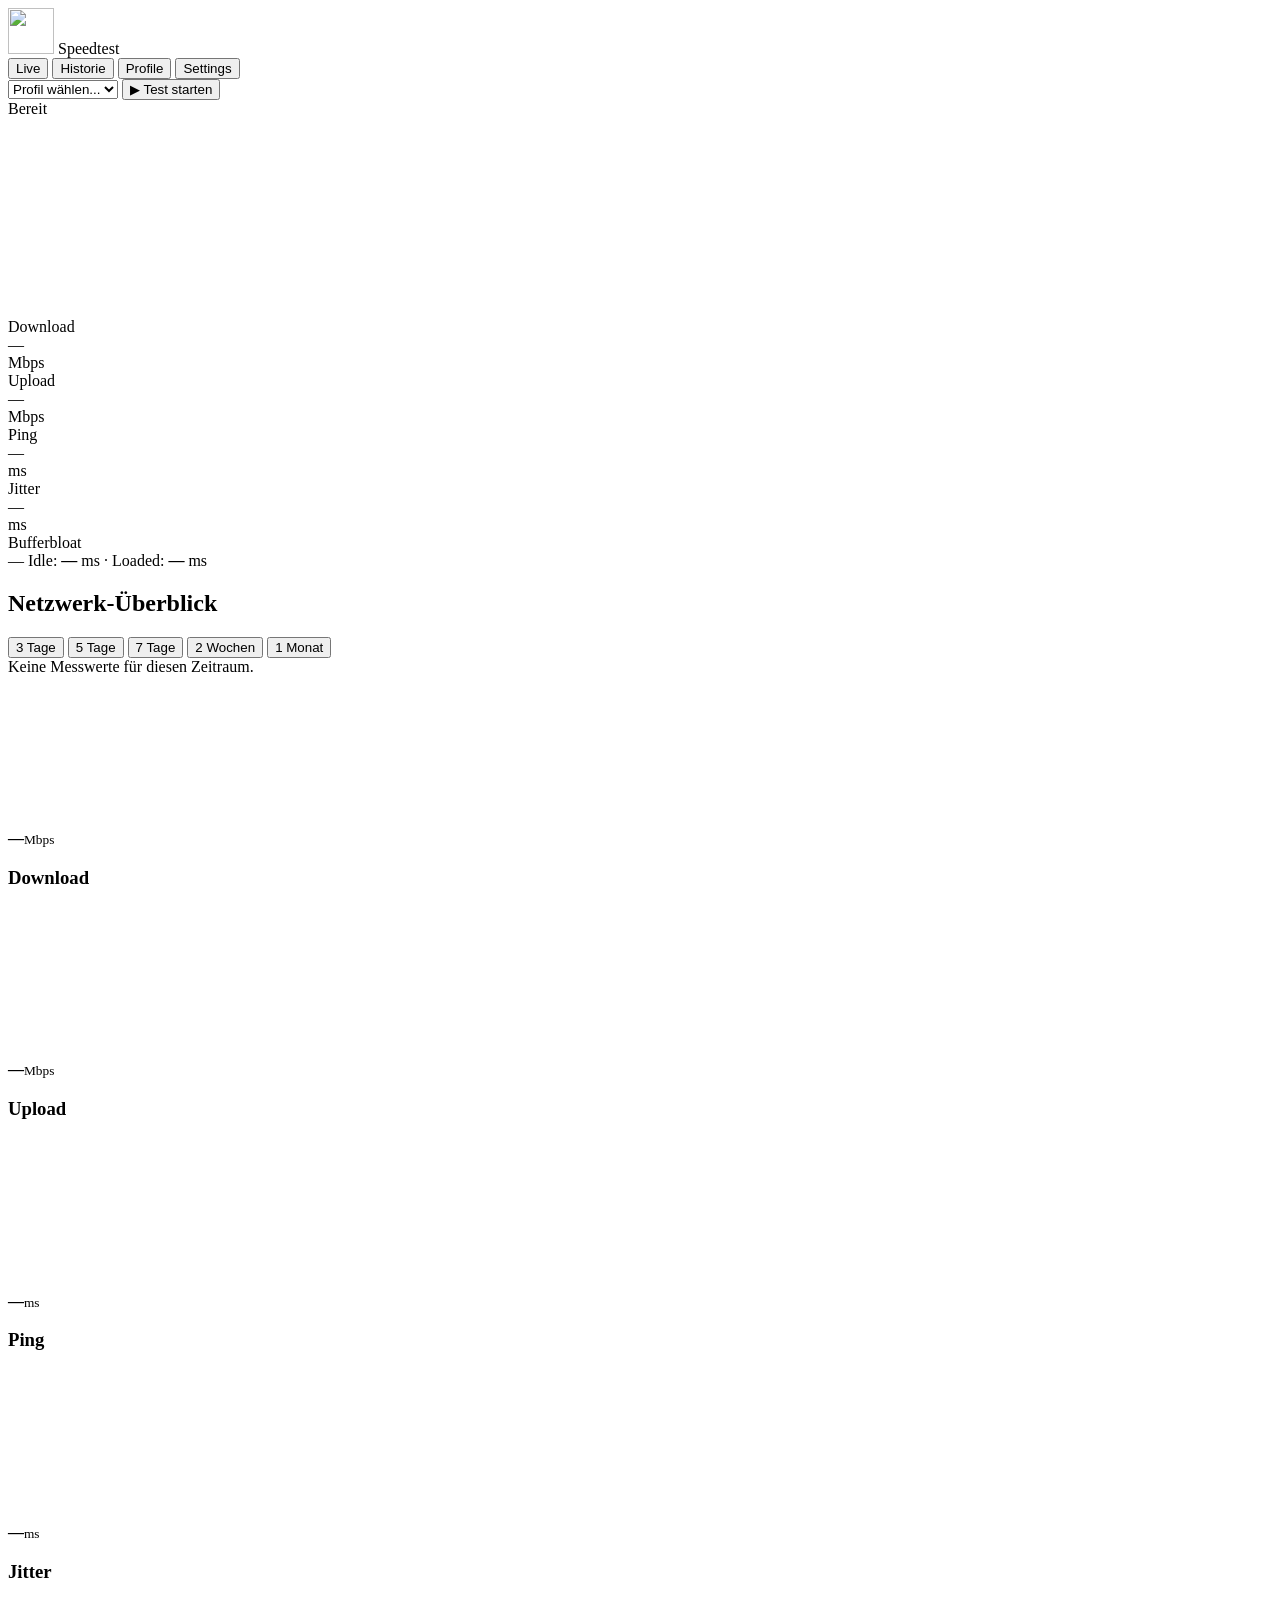
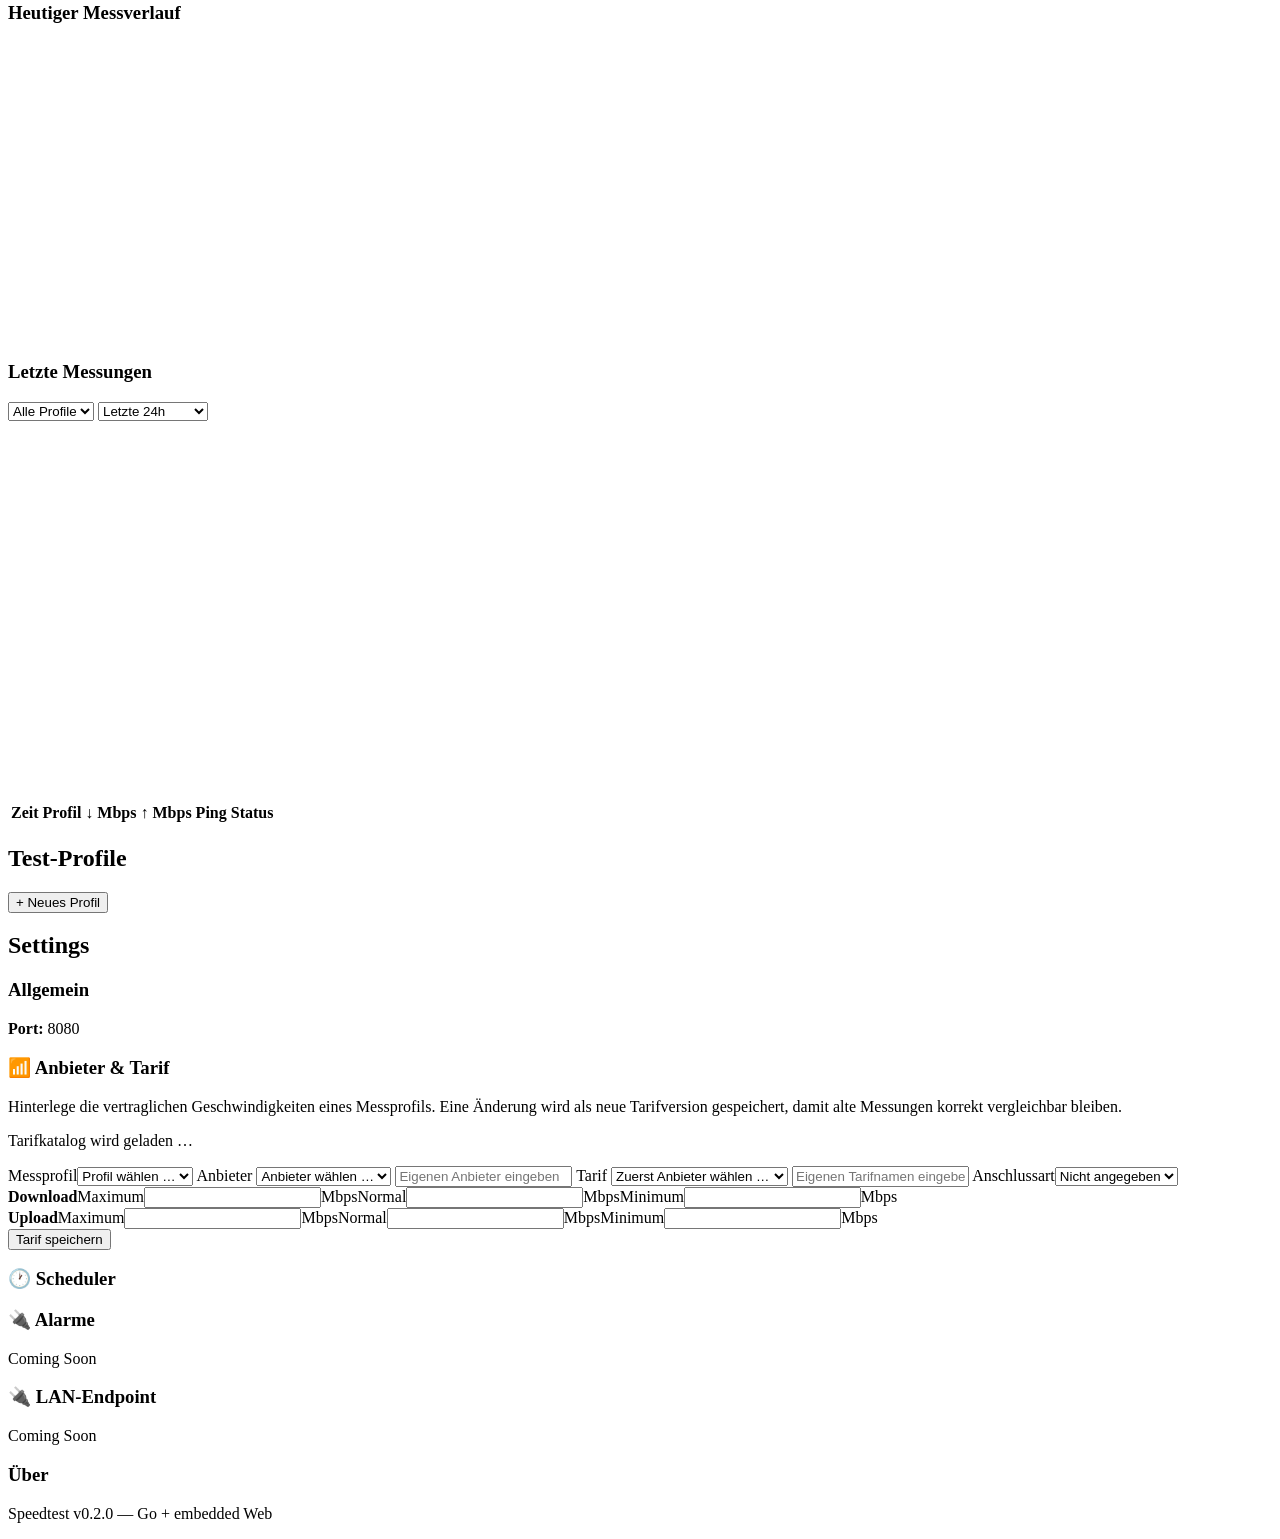
==== web/index.html @ 6c8e1713 "Initial commit: Speedtest v0.2.0 — Go + embedded Web - Engine: Ookla speedtest-go, Bufferbloat, Trac" ====
<!DOCTYPE html>
<html lang="de">
<head>
    <meta charset="UTF-8">
    <meta name="viewport" content="width=device-width, initial-scale=1.0">
    <meta name="theme-color" content="#0f1117">
    <title>Speedtest</title>
    <link rel="icon" type="image/svg+xml" href="/assets/gopher-speed.svg">
    <link rel="stylesheet" href="/css/style.css">
</head>
<body>
    <div id="app">
        <nav class="navbar">
            <div class="nav-brand">
                <img src="/assets/gopher-speed.svg" alt="" width="46" height="46">
                <span>Speedtest</span>
            </div>
            <div class="nav-tabs">
                <button class="nav-tab active" data-tab="live">Live</button>
                <button class="nav-tab" data-tab="history">Historie</button>
                <button class="nav-tab" data-tab="profiles">Profile</button>
                <button class="nav-tab" data-tab="settings">Settings</button>
            </div>
        </nav>

        <main class="content">
            <!-- Live Tab -->
            <section id="tab-live" class="tab-content active">
                <!-- Test Controls -->
                <div class="test-controls">
                    <select id="profile-select" class="profile-select">
                        <option value="">Profil wählen...</option>
                    </select>
                    <button id="btn-start-test" class="btn btn-primary btn-large">
                        ▶ Test starten
                    </button>
                </div>

                <!-- Progress (during test) -->
                <div id="test-progress" class="test-progress hidden">
                    <div class="progress-phase" id="phase-label">Bereit</div>
                    <div class="progress-bar-container">
                        <div class="progress-bar" id="progress-bar" style="width: 0%"></div>
                    </div>
                </div>
                <div id="live-chart-container" class="chart-container hidden" style="height:200px;">
                    <canvas id="live-chart"></canvas>
                </div>

                <!-- Result Cards (after test or last result) -->
                <div id="test-results" class="result-grid">
                    <div class="result-card">
                        <div class="result-label">Download</div>
                        <div class="result-value" id="result-download">—</div>
                        <div class="result-unit">Mbps</div>
                        <div id="tariff-download" class="tariff-result hidden"></div>
                    </div>
                    <div class="result-card">
                        <div class="result-label">Upload</div>
                        <div class="result-value" id="result-upload">—</div>
                        <div class="result-unit">Mbps</div>
                        <div id="tariff-upload" class="tariff-result hidden"></div>
                    </div>
                    <div class="result-card">
                        <div class="result-label">Ping</div>
                        <div class="result-value" id="result-ping">—</div>
                        <div class="result-unit">ms</div>
                    </div>
                    <div class="result-card">
                        <div class="result-label">Jitter</div>
                        <div class="result-value" id="result-jitter">—</div>
                        <div class="result-unit">ms</div>
                    </div>
                </div>
                <div id="result-extras" class="result-grid hidden">
                    <div class="result-card result-card-wide">
                        <div class="result-label">Bufferbloat</div>
                        <div class="result-value-row">
                            <span class="result-value" id="result-bb-score">—</span>
                            <span class="result-detail">
                                Idle: <strong id="result-bb-idle">—</strong> ms ·
                                Loaded: <strong id="result-bb-loaded">—</strong> ms
                            </span>
                        </div>
                    </div>
                </div>
                <div id="test-server-info" class="server-info hidden"></div>

                <!-- Dashboard: averages, highs/lows and daily trends -->
                <div id="dashboard-section">
                    <div class="dashboard-header">
                        <div>
                            <h2>Netzwerk-Überblick</h2>
                            <span id="dashboard-updated" class="dashboard-updated"></span>
                        </div>
                        <div class="range-switch" id="dashboard-range">
                            <button data-days="3">3 Tage</button>
                            <button data-days="5">5 Tage</button>
                            <button data-days="7" class="active">7 Tage</button>
                            <button data-days="14">2 Wochen</button>
                            <button data-days="30">1 Monat</button>
                        </div>
                    </div>
                    <div id="stats-empty" class="coming-soon hidden">Keine Messwerte für diesen Zeitraum.</div>
                    <div id="metric-rings" class="metric-rings">
                        <div class="metric-ring-card" data-metric="download"><div class="ring-wrap"><canvas id="ring-download"></canvas><div class="ring-center"><strong id="avg-download">—</strong><small>Mbps</small></div></div><h3>Download</h3><div id="extrema-download" class="extrema"></div></div>
                        <div class="metric-ring-card" data-metric="upload"><div class="ring-wrap"><canvas id="ring-upload"></canvas><div class="ring-center"><strong id="avg-upload">—</strong><small>Mbps</small></div></div><h3>Upload</h3><div id="extrema-upload" class="extrema"></div></div>
                        <div class="metric-ring-card" data-metric="ping"><div class="ring-wrap"><canvas id="ring-ping"></canvas><div class="ring-center"><strong id="avg-ping">—</strong><small>ms</small></div></div><h3>Ping</h3><div id="extrema-ping" class="extrema"></div></div>
                        <div class="metric-ring-card" data-metric="jitter"><div class="ring-wrap"><canvas id="ring-jitter"></canvas><div class="ring-center"><strong id="avg-jitter">—</strong><small>ms</small></div></div><h3>Jitter</h3><div id="extrema-jitter" class="extrema"></div></div>
                    </div>
                    <div class="dashboard-chart-header">
                        <div>
                            <h3>Heutiger Messverlauf</h3>
                            <small id="today-date"></small>
                        </div>
                        <span id="today-count"></span>
                    </div>
                    <div class="chart-container" style="height:300px;">
                        <canvas id="stats-chart"></canvas>
                    </div>
                    <div class="recent-header"><h3>Letzte Messungen</h3></div>
                    <div id="recent-tests" class="recent-list"></div>
                </div>
            </section>

            <!-- History Tab -->
            <section id="tab-history" class="tab-content">
                <div class="history-controls">
                    <select id="history-profile" class="profile-select">
                        <option value="">Alle Profile</option>
                    </select>
                    <select id="history-range" class="profile-select">
                        <option value="24h">Letzte 24h</option>
                        <option value="7d">Letzte 7 Tage</option>
                        <option value="30d">Letzte 30 Tage</option>
                    </select>
                </div>
                <div class="chart-container" style="height:380px;">
                    <canvas id="history-chart"></canvas>
                </div>
                <div id="history-table-container">
                    <table id="history-table" class="data-table">
                        <thead>
                            <tr>
                                <th>Zeit</th>
                                <th>Profil</th>
                                <th>↓ Mbps</th>
                                <th>↑ Mbps</th>
                                <th>Ping</th>
                                <th>Status</th>
                            </tr>
                        </thead>
                        <tbody id="history-tbody"></tbody>
                    </table>
                </div>
            </section>

            <!-- Profiles Tab -->
            <section id="tab-profiles" class="tab-content">
                <div class="profile-header">
                    <h2>Test-Profile</h2>
                    <button id="btn-new-profile" class="btn btn-primary">+ Neues Profil</button>
                </div>
                <div id="profile-list" class="profile-list"></div>
            </section>

            <!-- Settings Tab -->
            <section id="tab-settings" class="tab-content">
                <h2>Settings</h2>
                <div class="settings-section">
                    <h3>Allgemein</h3>
                    <p class="setting-item"><strong>Port:</strong> <span id="setting-port">8080</span></p>
                </div>
                <div class="settings-section">
                    <h3>📶 Anbieter & Tarif</h3>
                    <p class="settings-help">Hinterlege die vertraglichen Geschwindigkeiten eines Messprofils. Eine Änderung wird als neue Tarifversion gespeichert, damit alte Messungen korrekt vergleichbar bleiben.</p>
                    <p id="tariff-catalog-meta" class="tariff-catalog-meta">Tarifkatalog wird geladen …</p>
                    <form id="tariff-form" class="tariff-form">
                        <div class="tariff-form-grid">
                            <label>Messprofil<select id="tariff-profile" required><option value="">Profil wählen …</option></select></label>
                            <label>Anbieter
                                <select id="tariff-provider-select" required><option value="">Anbieter wählen …</option></select>
                                <input id="tariff-provider" class="hidden" type="text" placeholder="Eigenen Anbieter eingeben">
                            </label>
                            <label>Tarif
                                <select id="tariff-template" required><option value="">Zuerst Anbieter wählen …</option></select>
                                <input id="tariff-name" class="hidden" type="text" placeholder="Eigenen Tarifnamen eingeben">
                            </label>
                            <label>Anschlussart<select id="tariff-technology"><option value="">Nicht angegeben</option><option>DSL</option><option>Kabel</option><option>Glasfaser</option><option>Mobilfunk</option><option>Satellit</option></select></label>
                        </div>
                        <div class="tariff-speed-grid">
                            <div><strong>Download</strong><label>Maximum<input id="tariff-down-max" type="number" min="0.01" step="0.01" required><span>Mbps</span></label><label>Normal<input id="tariff-down-normal" type="number" min="0" step="0.01"><span>Mbps</span></label><label>Minimum<input id="tariff-down-min" type="number" min="0" step="0.01"><span>Mbps</span></label></div>
                            <div><strong>Upload</strong><label>Maximum<input id="tariff-up-max" type="number" min="0.01" step="0.01" required><span>Mbps</span></label><label>Normal<input id="tariff-up-normal" type="number" min="0" step="0.01"><span>Mbps</span></label><label>Minimum<input id="tariff-up-min" type="number" min="0" step="0.01"><span>Mbps</span></label></div>
                        </div>
                        <div class="tariff-actions"><span id="tariff-form-status"></span><button class="btn btn-primary" type="submit">Tarif speichern</button></div>
                    </form>
                    <div id="active-tariffs" class="active-tariffs"></div>
                </div>
                <div class="settings-section">
                    <h3>🕐 Scheduler</h3>
                    <div id="scheduler-status"></div>
                </div>
                <div class="settings-section locked">
                    <h3>🔌 Alarme</h3>
                    <p class="coming-soon">Coming Soon</p>
                </div>
                <div class="settings-section locked">
                    <h3>🔌 LAN-Endpoint</h3>
                    <p class="coming-soon">Coming Soon</p>
                </div>
                <div class="settings-section">
                    <h3>Über</h3>
                    <p>Speedtest v0.2.0 — Go + embedded Web</p>
                </div>
            </section>
        </main>
    </div>

    <script src="https://cdn.jsdelivr.net/npm/chart.js@4.4.1/dist/chart.umd.min.js"></script>
    <script src="/js/app.js"></script>
    <script src="/js/tariffs.js"></script>
    <script src="/js/live.js"></script>
    <script src="/js/history.js"></script>
    <script src="/js/profiles.js"></script>
</body>
</html>
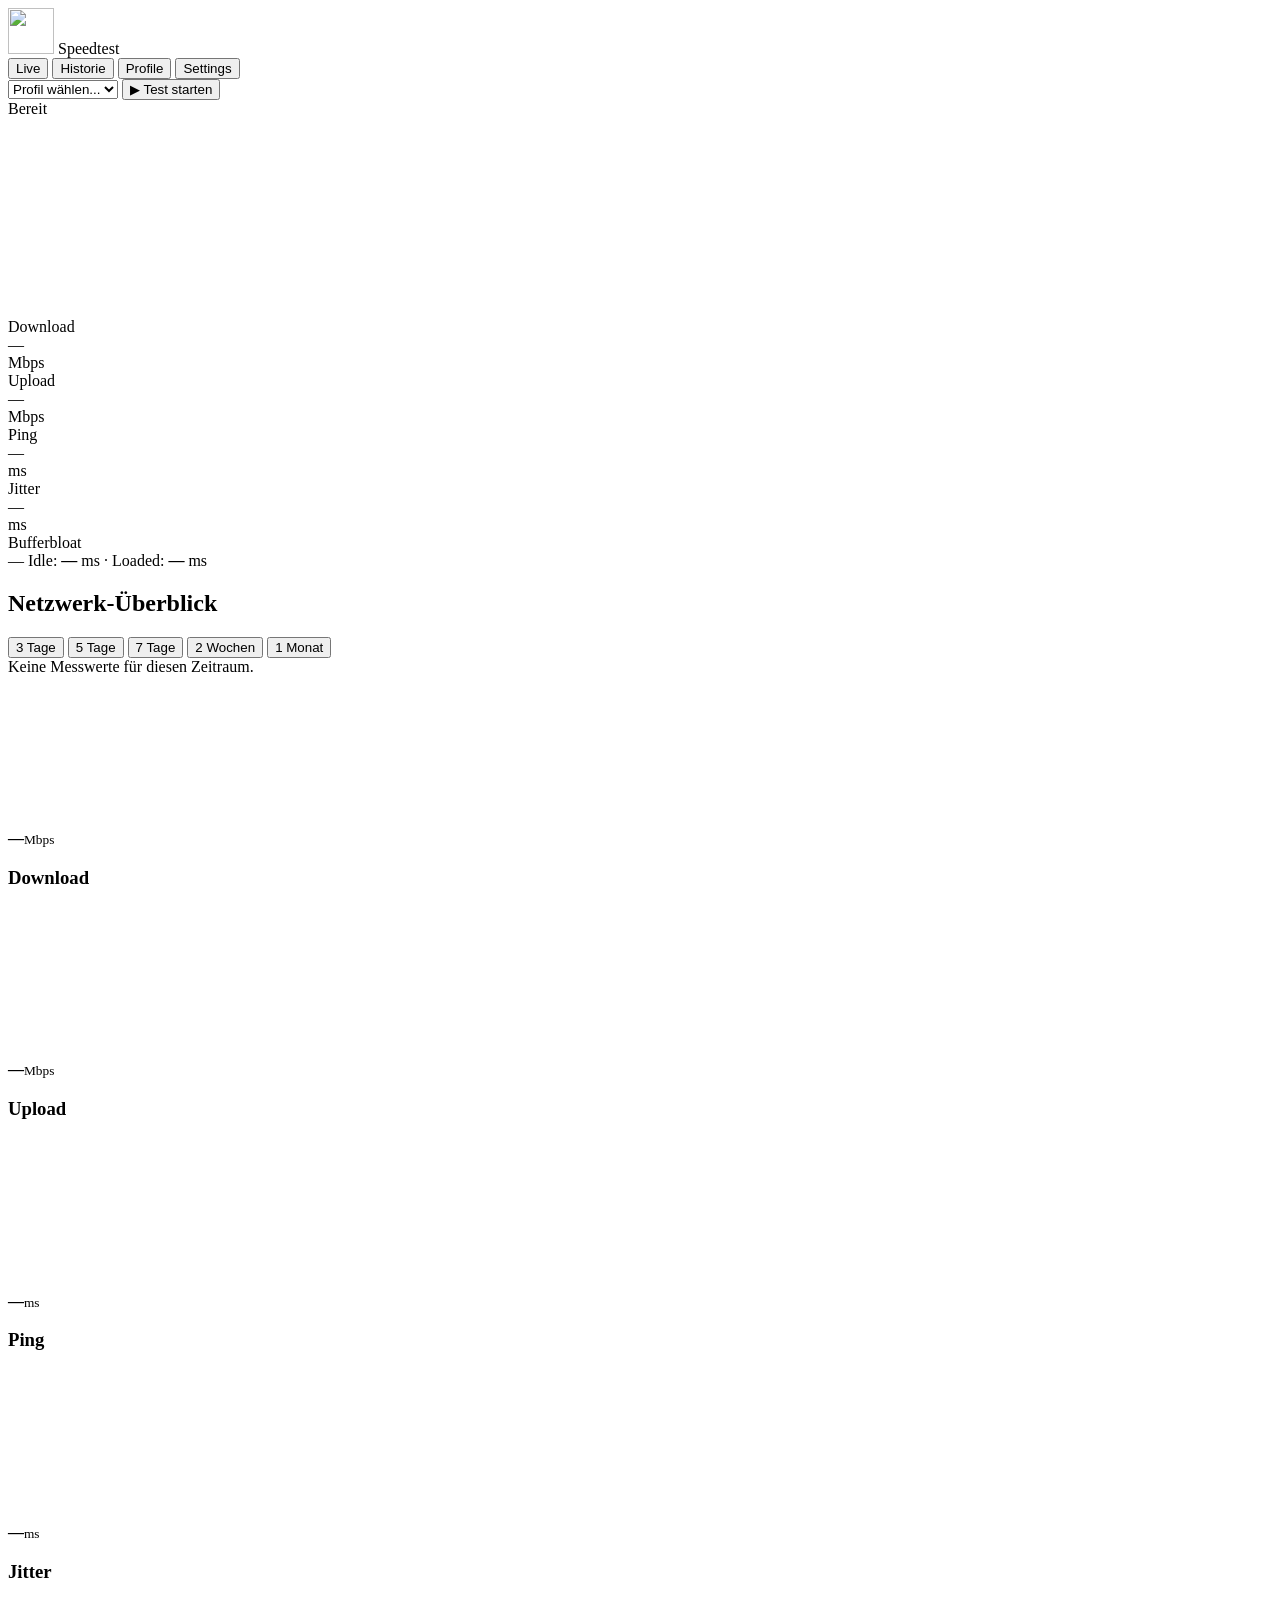
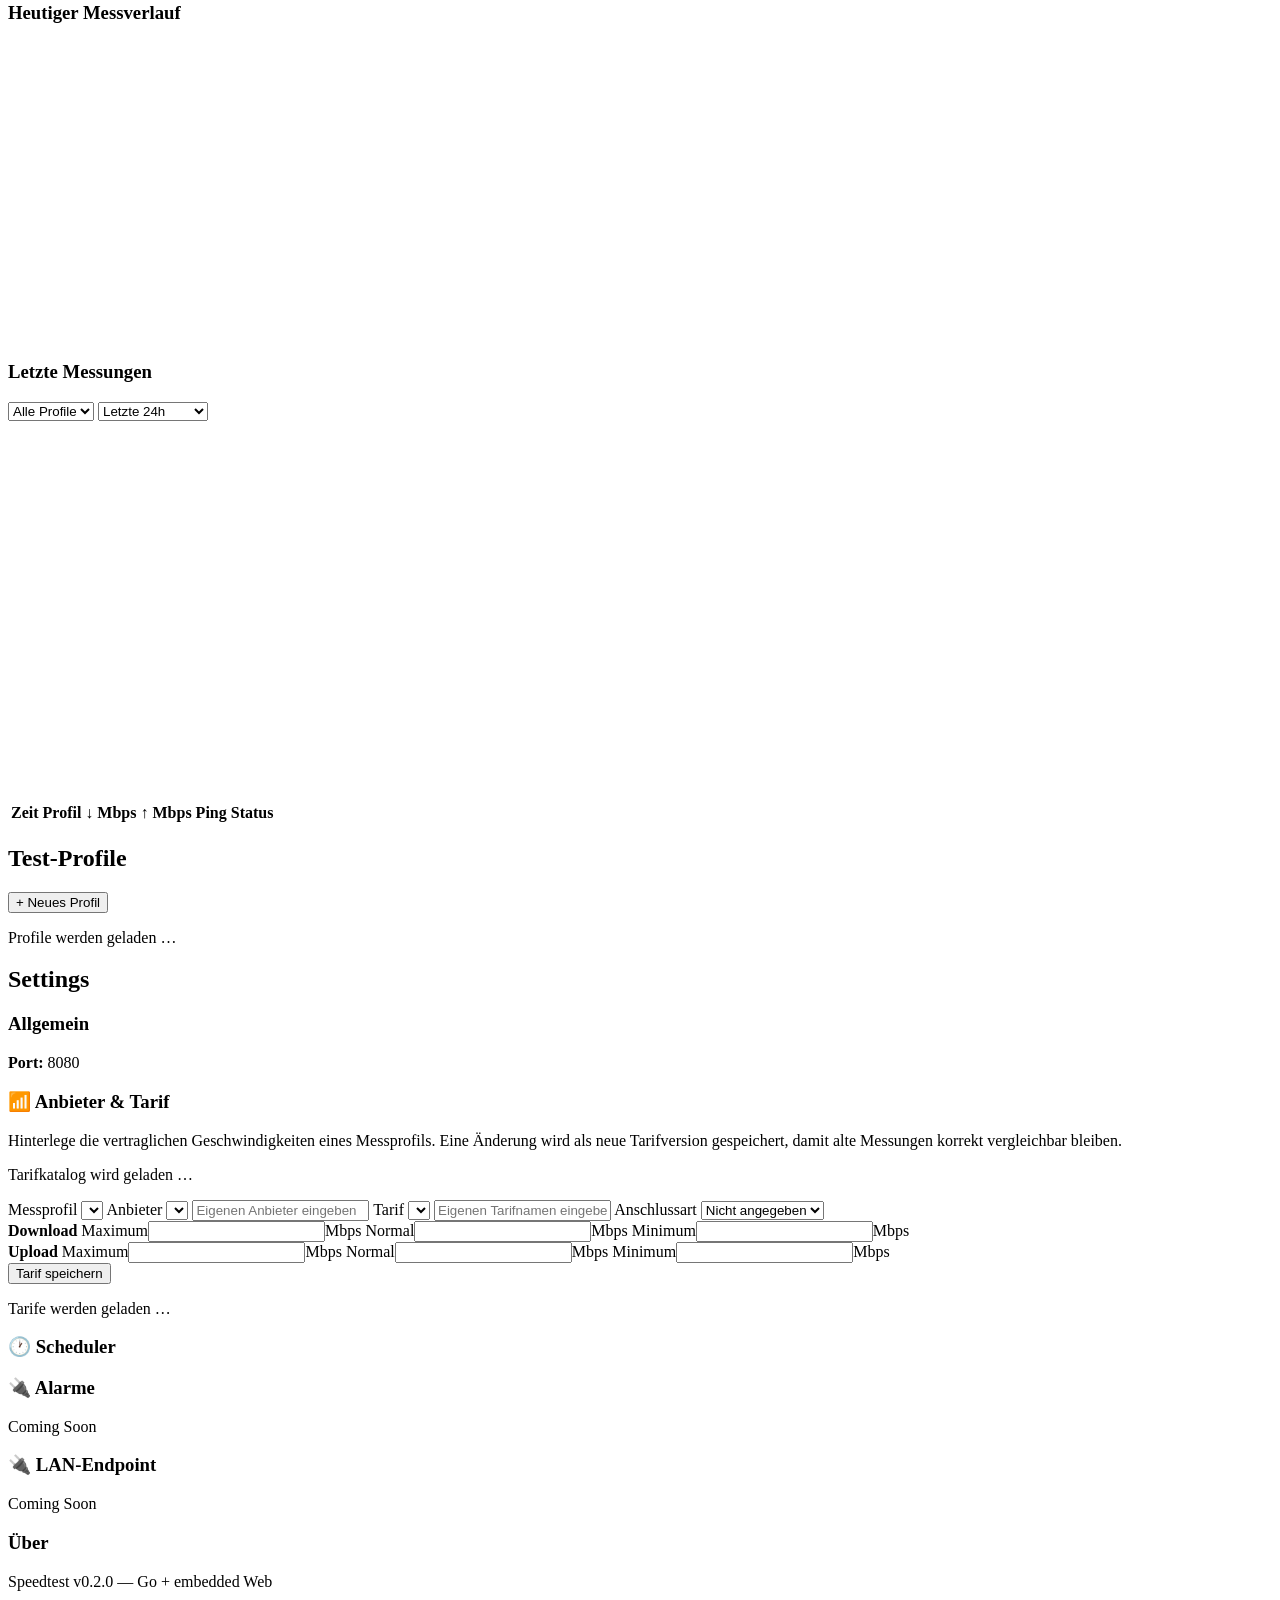
==== commit dcd9a344: "HTMX-Integration: Dynamische UI für Profile und Tarife - Führt HTMX ein, um die Frontend-Entwicklung" ====
--- a/web/index.html
+++ b/web/index.html
@@ -159,9 +159,11 @@
             <section id="tab-profiles" class="tab-content">
                 <div class="profile-header">
                     <h2>Test-Profile</h2>
-                    <button id="btn-new-profile" class="btn btn-primary">+ Neues Profil</button>
-                </div>
-                <div id="profile-list" class="profile-list"></div>
+                    <button class="btn btn-primary" onclick="openProfileEditor(null)">+ Neues Profil</button>
+                </div>
+                <div id="profile-list" class="profile-list" hx-get="/api/profiles" hx-trigger="load, reload" hx-swap="innerHTML">
+                    <p class="coming-soon">Profile werden geladen …</p>
+                </div>
             </section>
 
             <!-- Settings Tab -->
@@ -175,26 +177,53 @@
                     <h3>📶 Anbieter & Tarif</h3>
                     <p class="settings-help">Hinterlege die vertraglichen Geschwindigkeiten eines Messprofils. Eine Änderung wird als neue Tarifversion gespeichert, damit alte Messungen korrekt vergleichbar bleiben.</p>
                     <p id="tariff-catalog-meta" class="tariff-catalog-meta">Tarifkatalog wird geladen …</p>
-                    <form id="tariff-form" class="tariff-form">
+                    <form class="tariff-form" hx-post="/api/tariffs" hx-target="#active-tariffs" hx-swap="innerHTML" hx-indicator="#tariff-form-status">
                         <div class="tariff-form-grid">
-                            <label>Messprofil<select id="tariff-profile" required><option value="">Profil wählen …</option></select></label>
+                            <label>Messprofil
+                                <select name="profile_id" required hx-get="/api/profile/options" hx-target="this" hx-trigger="load" hx-swap="innerHTML"></select>
+                            </label>
                             <label>Anbieter
-                                <select id="tariff-provider-select" required><option value="">Anbieter wählen …</option></select>
-                                <input id="tariff-provider" class="hidden" type="text" placeholder="Eigenen Anbieter eingeben">
+                                <select name="provider_select" required hx-get="/api/tariff/providers" hx-target="this" hx-trigger="load" hx-swap="innerHTML"
+                                        hx-on:change="this.nextElementSibling.classList.toggle('hidden', this.value !== '__custom')"></select>
+                                <input class="hidden" type="text" name="provider" placeholder="Eigenen Anbieter eingeben">
                             </label>
                             <label>Tarif
-                                <select id="tariff-template" required><option value="">Zuerst Anbieter wählen …</option></select>
-                                <input id="tariff-name" class="hidden" type="text" placeholder="Eigenen Tarifnamen eingeben">
-                            </label>
-                            <label>Anschlussart<select id="tariff-technology"><option value="">Nicht angegeben</option><option>DSL</option><option>Kabel</option><option>Glasfaser</option><option>Mobilfunk</option><option>Satellit</option></select></label>
+                                <select name="tariff_template" hx-target="this"
+                                        hx-trigger="load, change from:[name='provider_select']"
+                                        hx-get="/api/tariff/options"
+                                        hx-vals='js:{provider_id: document.querySelector("[name=provider_select]").value}'
+                                        hx-swap="innerHTML"
+                                        hx-on:change="applyCatalogTariff(this.value); this.nextElementSibling.classList.toggle('hidden', this.value !== '__custom'); if(this.value !== '__custom' && this.value !== '') { document.querySelector('[name=name]').value=this.value; }"></select>
+                                <input class="hidden" type="text" name="name" placeholder="Eigenen Tarifnamen eingeben">
+                            </label>
+                            <label>Anschlussart
+                                <select name="access_technology">
+                                    <option value="">Nicht angegeben</option>
+                                    <option value="DSL">DSL</option>
+                                    <option value="Kabel">Kabel</option>
+                                    <option value="Glasfaser">Glasfaser</option>
+                                    <option value="Mobilfunk">Mobilfunk</option>
+                                    <option value="Satellit">Satellit</option>
+                                </select>
+                            </label>
                         </div>
                         <div class="tariff-speed-grid">
-                            <div><strong>Download</strong><label>Maximum<input id="tariff-down-max" type="number" min="0.01" step="0.01" required><span>Mbps</span></label><label>Normal<input id="tariff-down-normal" type="number" min="0" step="0.01"><span>Mbps</span></label><label>Minimum<input id="tariff-down-min" type="number" min="0" step="0.01"><span>Mbps</span></label></div>
-                            <div><strong>Upload</strong><label>Maximum<input id="tariff-up-max" type="number" min="0.01" step="0.01" required><span>Mbps</span></label><label>Normal<input id="tariff-up-normal" type="number" min="0" step="0.01"><span>Mbps</span></label><label>Minimum<input id="tariff-up-min" type="number" min="0" step="0.01"><span>Mbps</span></label></div>
+                            <div><strong>Download</strong>
+                                <label>Maximum<input name="advertised_down_mbps" type="number" min="0.01" step="0.01" required><span>Mbps</span></label>
+                                <label>Normal<input name="normal_down_mbps" type="number" min="0" step="0.01"><span>Mbps</span></label>
+                                <label>Minimum<input name="minimum_down_mbps" type="number" min="0" step="0.01"><span>Mbps</span></label>
+                            </div>
+                            <div><strong>Upload</strong>
+                                <label>Maximum<input name="advertised_up_mbps" type="number" min="0.01" step="0.01" required><span>Mbps</span></label>
+                                <label>Normal<input name="normal_up_mbps" type="number" min="0" step="0.01"><span>Mbps</span></label>
+                                <label>Minimum<input name="minimum_up_mbps" type="number" min="0" step="0.01"><span>Mbps</span></label>
+                            </div>
                         </div>
                         <div class="tariff-actions"><span id="tariff-form-status"></span><button class="btn btn-primary" type="submit">Tarif speichern</button></div>
                     </form>
-                    <div id="active-tariffs" class="active-tariffs"></div>
+                    <div id="active-tariffs" class="active-tariffs" hx-get="/api/tariffs" hx-trigger="load" hx-swap="innerHTML">
+                        <p class="coming-soon">Tarife werden geladen …</p>
+                    </div>
                 </div>
                 <div class="settings-section">
                     <h3>🕐 Scheduler</h3>
@@ -216,7 +245,10 @@
         </main>
     </div>
 
+    <div id="toast-container" class="toast-container"></div>
+
     <script src="https://cdn.jsdelivr.net/npm/chart.js@4.4.1/dist/chart.umd.min.js"></script>
+    <script src="https://unpkg.com/htmx.org@2.0.3"></script>
     <script src="/js/app.js"></script>
     <script src="/js/tariffs.js"></script>
     <script src="/js/live.js"></script>
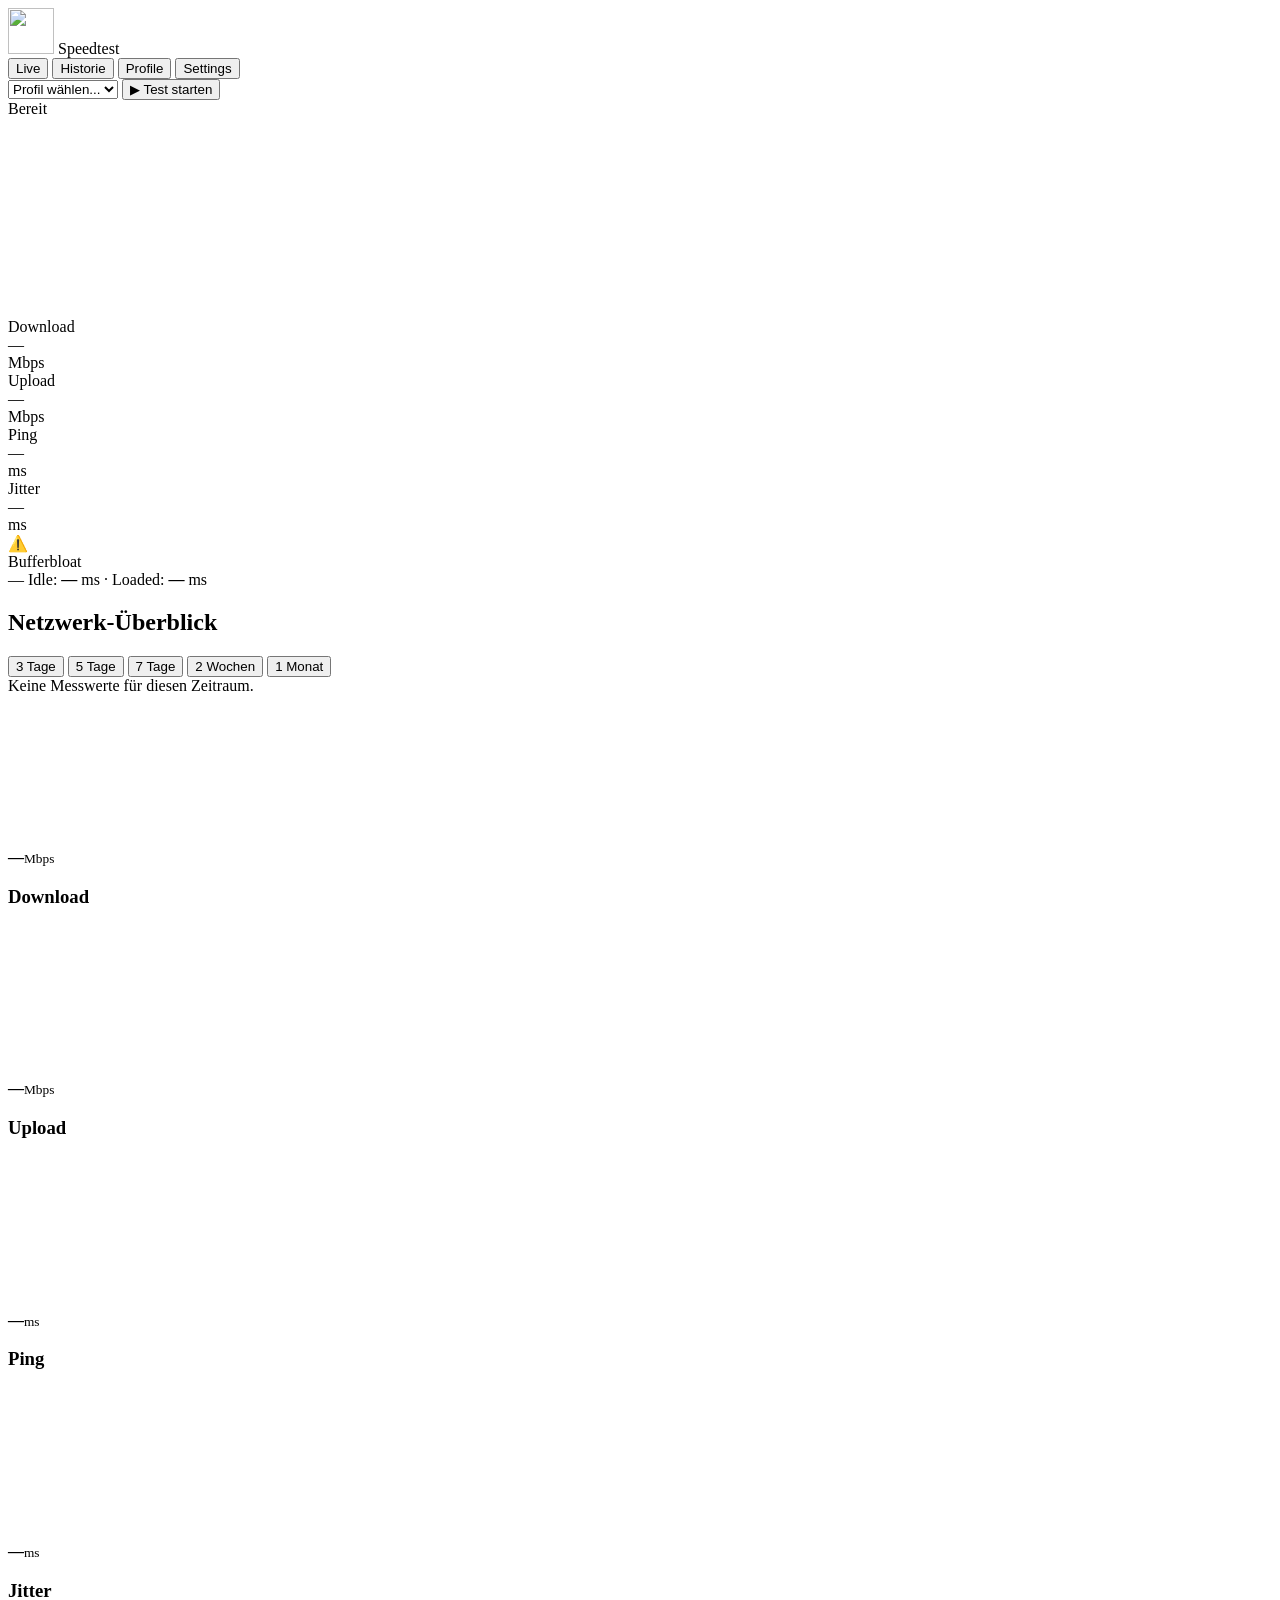
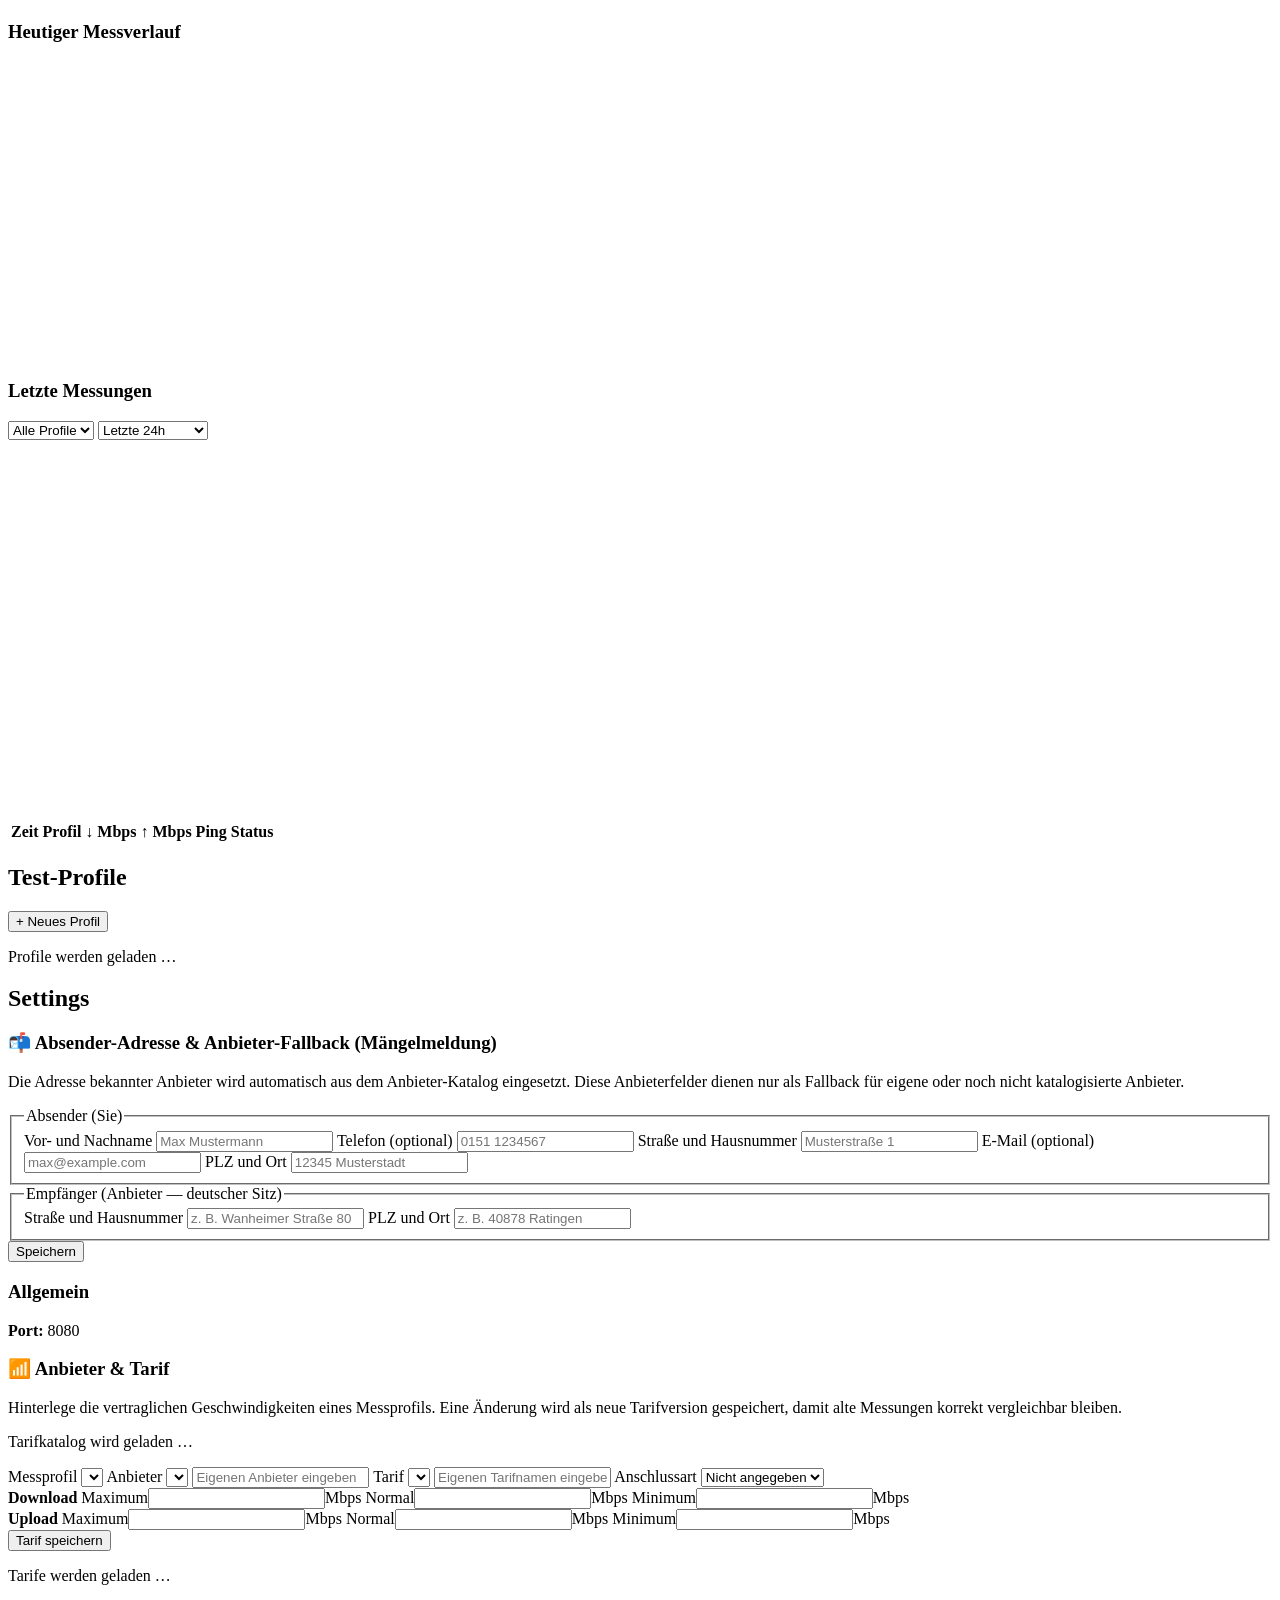
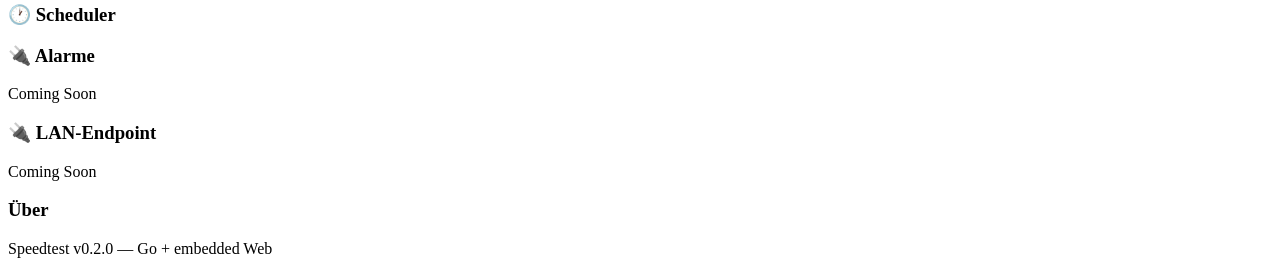
==== commit 357a0bb4: "feat: Mängelmeldung-Generator (§41 TKG) und Tarif-Warnungen - Ermöglicht die Erstellung eines formal" ====
--- a/web/index.html
+++ b/web/index.html
@@ -72,6 +72,15 @@
                         <div class="result-unit">ms</div>
                     </div>
                 </div>
+                <!-- Tarif-Warnung bei Unterschreitung -->
+                <div id="tariff-warning" class="tariff-warning hidden">
+                    <div class="warning-icon">⚠️</div>
+                    <div class="warning-content">
+                        <div class="warning-title"></div>
+                        <div class="warning-detail"></div>
+                        <div class="warning-streak hidden"></div>
+                    </div>
+                </div>
                 <div id="result-extras" class="result-grid hidden">
                     <div class="result-card result-card-wide">
                         <div class="result-label">Bufferbloat</div>
@@ -169,6 +178,47 @@
             <!-- Settings Tab -->
             <section id="tab-settings" class="tab-content">
                 <h2>Settings</h2>
+                <div class="settings-section">
+                    <h3>📬 Absender-Adresse & Anbieter-Fallback (Mängelmeldung)</h3>
+                    <p class="settings-help">Die Adresse bekannter Anbieter wird automatisch aus dem Anbieter-Katalog eingesetzt. Diese Anbieterfelder dienen nur als Fallback für eigene oder noch nicht katalogisierte Anbieter.</p>
+                    <form id="settings-address-form" class="settings-address-form">
+                        <fieldset class="settings-fieldset">
+                            <legend>Absender (Sie)</legend>
+                            <div class="settings-address-grid">
+                                <label>Vor- und Nachname
+                                    <input type="text" name="complaint_name" placeholder="Max Mustermann" autocomplete="name">
+                                </label>
+                                <label>Telefon (optional)
+                                    <input type="tel" name="complaint_phone" placeholder="0151 1234567" autocomplete="tel">
+                                </label>
+                                <label>Straße und Hausnummer
+                                    <input type="text" name="complaint_street" placeholder="Musterstraße 1" autocomplete="street-address">
+                                </label>
+                                <label>E-Mail (optional)
+                                    <input type="email" name="complaint_email" placeholder="max@example.com" autocomplete="email">
+                                </label>
+                                <label>PLZ und Ort
+                                    <input type="text" name="complaint_city" placeholder="12345 Musterstadt" autocomplete="address-level2">
+                                </label>
+                            </div>
+                        </fieldset>
+                        <fieldset class="settings-fieldset">
+                            <legend>Empfänger (Anbieter — deutscher Sitz)</legend>
+                            <div class="settings-address-grid">
+                                <label>Straße und Hausnummer
+                                    <input type="text" name="complaint_provider_street" placeholder="z. B. Wanheimer Straße 80">
+                                </label>
+                                <label>PLZ und Ort
+                                    <input type="text" name="complaint_provider_city" placeholder="z. B. 40878 Ratingen">
+                                </label>
+                            </div>
+                        </fieldset>
+                        <div class="tariff-actions">
+                            <span id="settings-address-status"></span>
+                            <button class="btn btn-primary" type="submit">Speichern</button>
+                        </div>
+                    </form>
+                </div>
                 <div class="settings-section">
                     <h3>Allgemein</h3>
                     <p class="setting-item"><strong>Port:</strong> <span id="setting-port">8080</span></p>
@@ -254,5 +304,6 @@
     <script src="/js/live.js"></script>
     <script src="/js/history.js"></script>
     <script src="/js/profiles.js"></script>
+    <script src="/js/settings.js"></script>
 </body>
 </html>
